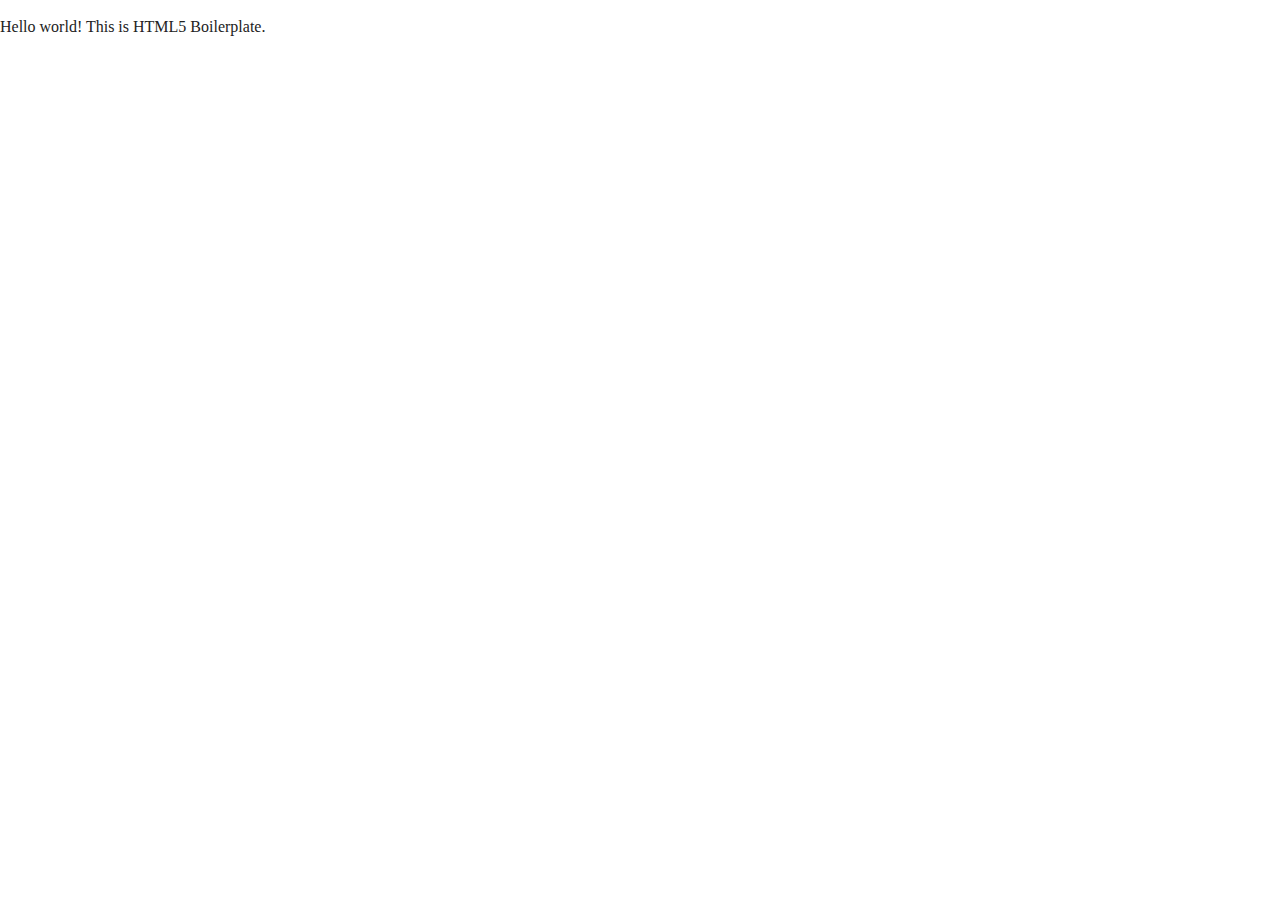
==== about/index.html @ a8eaaf5c "changed file paths for about and faq pages" ====
<!doctype html>
<html class="no-js" lang="">

<head>
  <meta charset="utf-8">
  <title></title>
  <meta name="description" content="">
  <meta name="viewport" content="width=device-width, initial-scale=1">

  <link rel="manifest" href="../site.webmanifest">
  <link rel="apple-touch-icon" href="../icon.png">
  <!-- Place favicon.ico in the root directory -->

  <link rel="stylesheet" href="../css/normalize.css">
  <link rel="stylesheet" href="../css/main.css">

  <meta name="theme-color" content="#fafafa">
</head>

<body>
  <!--[if IE]>
    <p class="browserupgrade">You are using an <strong>outdated</strong> browser. Please <a href="https://browsehappy.com/">upgrade your browser</a> to improve your experience and security.</p>
  <![endif]-->

  <!-- Add your site or application content here -->
  <p>Hello world! This is HTML5 Boilerplate.</p>
  <script src="../js/vendor/modernizr-3.7.1.min.js"></script>
  <script src="https://code.jquery.com/jquery-3.3.1.min.js" integrity="sha256-FgpCb/KJQlLNfOu91ta32o/NMZxltwRo8QtmkMRdAu8=" crossorigin="anonymous"></script>
  <script>window.jQuery || document.write('<script src="../js/vendor/jquery-3.3.1.min.js"><\/script>')</script>
  <script src="../js/plugins.js"></script>
  <script src="../js/main.js"></script>

  <!-- Google Analytics: change UA-XXXXX-Y to be your site's ID. -->
  <script>
    window.ga = function () { ga.q.push(arguments) }; ga.q = []; ga.l = +new Date;
    ga('create', 'UA-XXXXX-Y', 'auto'); ga('set','transport','beacon'); ga('send', 'pageview')
  </script>
  <script src="https://www.google-analytics.com/analytics.js" async defer></script>
</body>

</html>
---- css/main.css ----
/*! HTML5 Boilerplate v7.1.0 | MIT License | https://html5boilerplate.com/ */

/* main.css 1.0.0 | MIT License | https://github.com/h5bp/main.css#readme */
/*
 * What follows is the result of much research on cross-browser styling.
 * Credit left inline and big thanks to Nicolas Gallagher, Jonathan Neal,
 * Kroc Camen, and the H5BP dev community and team.
 */

 
/* ==========================================================================
   Base styles: opinionated defaults
   ========================================================================== */

   html {
    color: #222;
    font-size: 1em;
    line-height: 1.4;
}

/*
 * Remove text-shadow in selection highlight:
 * https://twitter.com/miketaylr/status/12228805301
 *
 * Vendor-prefixed and regular ::selection selectors cannot be combined:
 * https://stackoverflow.com/a/16982510/7133471
 *
 * Customize the background color to match your design.
 */

::-moz-selection {
    background: #b3d4fc;
    text-shadow: none;
}

::selection {
    background: #b3d4fc;
    text-shadow: none;
}

/*
 * A better looking default horizontal rule
 */

hr {
    display: block;
    height: 1px;
    border: 0;
    border-top: 1px solid #ccc;
    margin: 1em 0;
    padding: 0;
}

/*
 * Remove the gap between audio, canvas, iframes,
 * images, videos and the bottom of their containers:
 * https://github.com/h5bp/html5-boilerplate/issues/440
 */

audio,
canvas,
iframe,
img,
svg,
video {
    vertical-align: middle;
}

/*
 * Remove default fieldset styles.
 */

fieldset {
    border: 0;
    margin: 0;
    padding: 0;
}

/*
 * Allow only vertical resizing of textareas.
 */

textarea {
    resize: vertical;
}

/* ==========================================================================
   Browser Upgrade Prompt
   ========================================================================== */

.browserupgrade {
    margin: 0.2em 0;
    background: #ccc;
    color: #000;
    padding: 0.2em 0;
}




 /* ==========================================================================
   Author's custom styles
   ========================================================================== */
















 /* ==========================================================================
   Helper classes
   ========================================================================== */

/*
 * Hide visually and from screen readers
 */

 .hidden {
  display: none !important;
}

/*
* Hide only visually, but have it available for screen readers:
* https://snook.ca/archives/html_and_css/hiding-content-for-accessibility
*
* 1. For long content, line feeds are not interpreted as spaces and small width
*    causes content to wrap 1 word per line:
*    https://medium.com/@jessebeach/beware-smushed-off-screen-accessible-text-5952a4c2cbfe
*/

.visuallyhidden {
  border: 0;
  clip: rect(0 0 0 0);
  height: 1px;
  margin: -1px;
  overflow: hidden;
  padding: 0;
  position: absolute;
  width: 1px;
  white-space: nowrap; /* 1 */
}

/*
* Extends the .visuallyhidden class to allow the element
* to be focusable when navigated to via the keyboard:
* https://www.drupal.org/node/897638
*/

.visuallyhidden.focusable:active,
.visuallyhidden.focusable:focus {
  clip: auto;
  height: auto;
  margin: 0;
  overflow: visible;
  position: static;
  width: auto;
  white-space: inherit;
}

/*
* Hide visually and from screen readers, but maintain layout
*/

.invisible {
  visibility: hidden;
}

/*
* Clearfix: contain floats
*
* For modern browsers
* 1. The space content is one way to avoid an Opera bug when the
*    `contenteditable` attribute is included anywhere else in the document.
*    Otherwise it causes space to appear at the top and bottom of elements
*    that receive the `clearfix` class.
* 2. The use of `table` rather than `block` is only necessary if using
*    `:before` to contain the top-margins of child elements.
*/

.clearfix:before,
.clearfix:after {
  content: " "; /* 1 */
  display: table; /* 2 */
}

.clearfix:after {
  clear: both;
}

 
/* ==========================================================================
   EXAMPLE Media Queries for Responsive Design.
   These examples override the primary ('mobile first') styles.
   Modify as content requires.
   ========================================================================== */

   @media only screen and (min-width: 35em) {
    /* Style adjustments for viewports that meet the condition */
}

@media print,
       (-webkit-min-device-pixel-ratio: 1.25),
       (min-resolution: 1.25dppx),
       (min-resolution: 120dpi) {
    /* Style adjustments for high resolution devices */
}

 
/* ==========================================================================
   Print styles.
   Inlined to avoid the additional HTTP request:
   https://www.phpied.com/delay-loading-your-print-css/
   ========================================================================== */

   @media print {
    *,
    *:before,
    *:after {
        background: transparent !important;
        color: #000 !important; /* Black prints faster */
        -webkit-box-shadow: none !important;
        box-shadow: none !important;
        text-shadow: none !important;
    }

    a,
    a:visited {
        text-decoration: underline;
    }

    a[href]:after {
        content: " (" attr(href) ")";
    }

    abbr[title]:after {
        content: " (" attr(title) ")";
    }

    /*
     * Don't show links that are fragment identifiers,
     * or use the `javascript:` pseudo protocol
     */

    a[href^="#"]:after,
    a[href^="javascript:"]:after {
        content: "";
    }

    pre {
        white-space: pre-wrap !important;
    }
    pre,
    blockquote {
        border: 1px solid #999;
        page-break-inside: avoid;
    }

    /*
     * Printing Tables:
     * http://css-discuss.incutio.com/wiki/Printing_Tables
     */

    thead {
        display: table-header-group;
    }

    tr,
    img {
        page-break-inside: avoid;
    }

    p,
    h2,
    h3 {
        orphans: 3;
        widows: 3;
    }

    h2,
    h3 {
        page-break-after: avoid;
    }
}
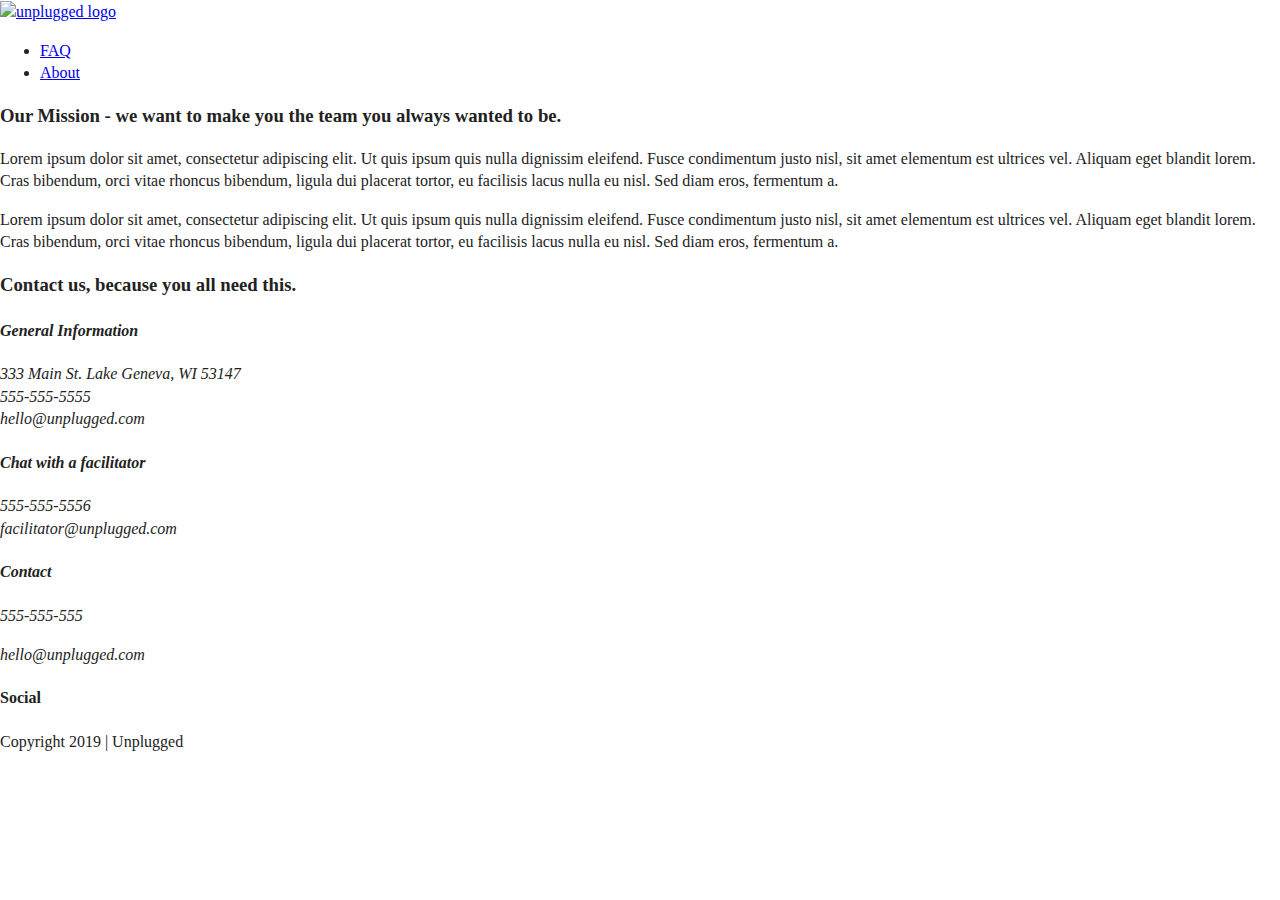
==== commit bd3b8e0f: "Added About page html" ====
--- a/about/index.html
+++ b/about/index.html
@@ -23,7 +23,92 @@
   <![endif]-->
 
   <!-- Add your site or application content here -->
-  <p>Hello world! This is HTML5 Boilerplate.</p>
+    <header>
+
+      <div class="content-wrapper">
+        <a href="#"><img src="" alt="unplugged logo"></a>
+        <div class="header-divider"></div>
+  
+        <nav>
+          <ul>
+            <li><a href="../faq/index.html" target="_blank">FAQ</a></li>
+            <li><a href="index.html" target="_blank">About</a></li>
+          </ul>
+        </nav>
+  
+      </div>
+  
+  </header>
+
+  <main>
+    <section class="mission">
+      <div class="content-wrapper">
+
+        <h3>Our Mission - we want to make you the team you always wanted to be.</h3>
+        <div class="mission-content">
+          <p>
+              Lorem ipsum dolor sit amet, consectetur adipiscing elit. Ut quis ipsum quis nulla dignissim eleifend. Fusce condimentum justo nisl, sit amet elementum est ultrices vel. Aliquam eget blandit lorem. Cras bibendum, orci vitae rhoncus bibendum, ligula dui placerat tortor, eu facilisis lacus nulla eu nisl. Sed diam eros, fermentum a.
+          </p>
+          <p>
+              Lorem ipsum dolor sit amet, consectetur adipiscing elit. Ut quis ipsum quis nulla dignissim eleifend. Fusce condimentum justo nisl, sit amet elementum est ultrices vel. Aliquam eget blandit lorem. Cras bibendum, orci vitae rhoncus bibendum, ligula dui placerat tortor, eu facilisis lacus nulla eu nisl. Sed diam eros, fermentum a.
+          </p>
+        </div>
+      </div>
+    </section>
+
+    <section class="map">
+      <figure></figure>
+    </section>
+
+    <section class="contact-section">
+      <div class="content-wrapper">
+
+        <h3>Contact us, because you all need this.</h3>
+        <address class="contact-content">
+          <div>
+              <h4>General Information</h4>
+              <p>333 Main St. Lake Geneva, WI 53147<br> 555-555-5555<br>hello@unplugged.com</p>
+          </div>           
+          <div>
+              <h4>Chat with a facilitator</h4>
+              <p>555-555-5556<br>facilitator@unplugged.com</p>
+          </div>
+        </address>
+
+      </div>
+    </section>
+
+  </main>
+
+<!-- footer -->
+  <footer>
+
+    <div class="content-wrapper">
+      <div class="footer-content">
+        <address class="contact">
+          <h4>Contact</h4>
+          <p>555-555-555</p>
+          <p>hello@unplugged.com</p>
+        </address>
+
+        <div class="social">
+          <h4>Social</h4>
+          <div class="social-icons">
+            <p><a href="https://www.facebook.com/yoursite" target="_blank"></a></p>
+            <p><a href="https://www.twitter.com" target="_blank"></a></p>
+            <p><a href="https://www.instagram.com" target="_blank"></a></p>
+          </div>  
+        </div>
+      </div>
+    </div>
+
+    <div class="copyright">
+      <p>Copyright 2019 | Unplugged</p>
+    </div>
+
+  </footer>
+
+
   <script src="../js/vendor/modernizr-3.7.1.min.js"></script>
   <script src="https://code.jquery.com/jquery-3.3.1.min.js" integrity="sha256-FgpCb/KJQlLNfOu91ta32o/NMZxltwRo8QtmkMRdAu8=" crossorigin="anonymous"></script>
   <script>window.jQuery || document.write('<script src="../js/vendor/jquery-3.3.1.min.js"><\/script>')</script>
